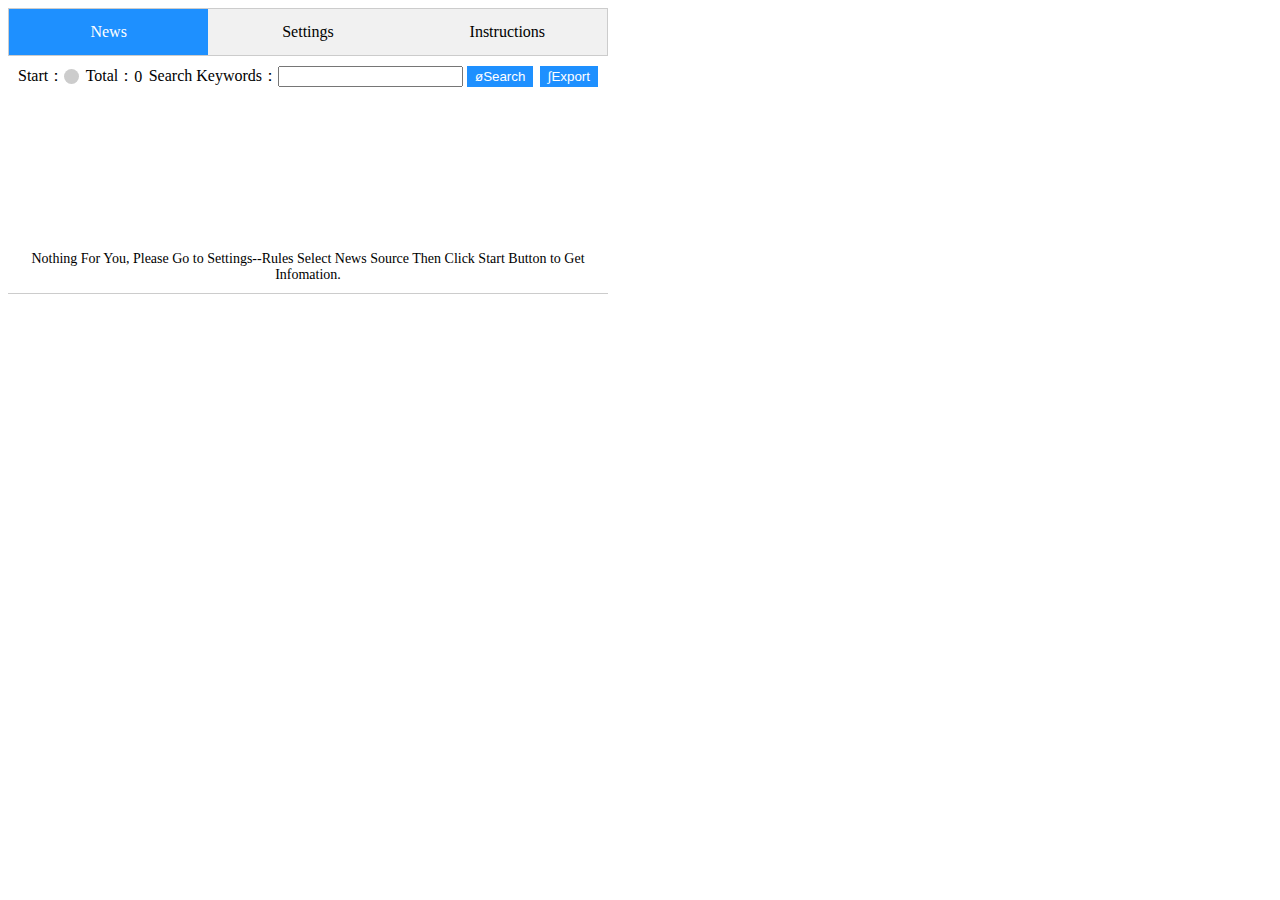
==== luckynews_box_chrome/index.html @ e05c111b "Upload V 1.3.0" ====
<!DOCTYPE html>
<html>

    <head>
        <meta charset="utf-8">
        <meta name="viewport" content="width=device-width, initial-scale=1">
        <title>LuckyNews Box</title>
        <link rel="stylesheet" href="./css/index.css">
        <script src="./js/jquery-3.7.0.min.js"></script>
        <script src="./js/layer/layer.js"></script>
        <script src="./js/translator.js"></script>
    </head>

    <body>
        <div class="tab">
            <ul>
                <li class="tablinks" id="news">News</li>
                <li class="tablinks" id="settings">Settings</li>
                <li class="tablinks" id="instructions">Instructions</li>
            </ul>
        </div>
        <!-- Tools content -->
        <div id="tools">
            <div class="inlinecenter">
                <span id="startText">Start:&nbsp;</span>
                <label class="switch">
                    <input type="checkbox" name="switchsize">
                    <span class="slider round"></span>
                </label>
            </div>
            <div class="inlinecenter">
                <span id="totalText">Total:&nbsp;</span>
                <span id="totalNews">0</span>
            </div>
            <div class="inlinecenter">
                <span id="searchText">Search Keywords:&nbsp;</span>
                <input id="nameItem" type="text" class="txt">&nbsp;
                <input id="searchBtn" type="button" value="øSearch" title="Search">
            </div>
            <div class="inlinecenter">
                <input id="exportExcel" type="button" value="∫Export" title="Export">
            </div>
        </div>
        <!-- Tab content -->
        <div id="newsList" class="tabcontent">
            <ul></ul>
        </div>
        <div id="settingsList" class="tabcontent">
            <div class="columntab">
                <ul>
                    <li class="tabsettings" id="about">About</li>
                    <li class="tabsettings" id="advanced">Advanced</li>
                    <li class="tabsettings" id="basic">Basic</li>
                    <li class="tabsettings" id="donate">Donate</li>
                    <li class="tabsettings" id="history">History</li>
                    <li class="tabsettings" id="rules">Rules</li>
                    <li class="tabsettings" id="style">Styles</li>
                </ul>
            </div>
            <div id="aboutList" class="settingflow">
                <div class="settingscontent">
                    <h3 id="versionText">Version</h3>
                    <p>1.3.0</p>
                </div>
                <div class="settingscontent">
                    <h3 id="emailText">E-mail</h3>
                    <p>zhangboheng827@gmail.com</p>
                </div>
                <div class="settingscontent">
                    <h3 id="powerText">Power By</h3>
                    <p>Luckydesigner.space</p>
                </div>
                <div class="settingscontent">
                    <h3 id="socialText">Social</h3>
                    <ul id="contractUs">
                        <li>
                            <img id="wechatImg" src="images/wechat.svg" title="Wechat ID: Nosense-history">
                        </li>
                        <li>
                            <a target="_blank" href="https://github.com/zhangboheng/"><img src="images/github.svg" title="Github"></a>
                        </li>
                        <li>
                            <a target="_blank" href="https://www.youtube.com/c/LuckyDesigner"><img src="images/youtube.svg" title="Youtube"></a>
                        </li>
                        <li>
                            <a target="_blank" href="https://t.me/Luckydesignerspace"><img src="images/telegram.svg" title="Telegram"></a>
                        </li>
                    </ul>
                </div>
            </div>
            <div id="advancedList" class="settingflow">
                <div class="settingscontent">
                    <div class="advancedinline">
                        <h3 id="blacklistText">Blacklist Filter<span class="tooltip">&nbsp;?&nbsp;</span>
                            <span class="tooltip-text">Separated by "|", such as "porn|sex|stupid"</span>
                        </h3>
                    </div>
                    <input type="text" placeholder="porn|sex|stupid" value="" id="blacklistFilter"/>
                </div>
                <div class="settingscontent">
                    <h3 id="memoryModeText">Memory Model</h3>
                    <label class="switchable">
                        <input type="checkbox" id="memoryMode">
                        <span class="sliderable round"></span>
                    </label>
                </div>
                <div class="settingscontent">
                    <h3 id="resetText">Reset</h3>
                    <button id="resetBtn">Yes</button>
                </div>
            </div>
            <div id="basicList" class="settingflow">
                <div id="languagesettings" class="settingscontent">
                    <h3 id="languageText">Languages</h3>
                    <select style="width:100px; height:25px;" name="languages" id="languages">
                        <option value="en">English</option>
                        <option value="zh-CN">简体中文</option>
                        <option value="zh-TW">正體中文</option>
                    </select>
                </div>
                <div id="totalsettings" class="settingscontent">
                    <h3 id="totalLimitsText">Total Limits</h3>
                    <input type="number" id="editTotal" value="50" min="10" style="width:92px; height:20px;" name="numberschange"/>
                </div>

                <div id="ordersettings" class="settingscontent">
                    <h3 id="orderText">Order Settings</h3>
                    <div class="settingscontent">
                        <input type="radio" id="default" name="order_settings" value="default" checked>
                        <label for="default" id="defaultText">Default</label><br>
                        <input type="radio" id="short" name="order_settings" value="short">
                        <label for="short" id="shortText">S to L</label><br>
                        <input type="radio" id="long" name="order_settings" value="long">
                        <label for="long" id="longText">L to S</label><br>
                        <input type="radio" id="random" name="order_settings" value="random">
                        <label for="random" id="randomText">Random</label>
                    </div>
                </div>
            </div>
            <div id="donateList" class="settingflow">
                <div>
                    <h3 id="paypalText">PayPal</h3>
                    <ul>
                        <li>
                            <img src="images/paypalqrcode.png" title="paypal">
                        </li>
                    </ul>
                </div>
                <div>
                    <h3 id="alipayText">Alipay</h3>
                    <ul>
                        <li>
                            <img src="images/alipayqr.png" title="alipay">
                        </li>
                    </ul>
                </div>
                <div>
                    <h3 id="wechatpayText">Wechat Pay</h3>
                    <ul>
                        <li>
                            <img src="images/wechatqr.png" title="wechatpay">
                        </li>
                    </ul>
                </div>
            </div>
            <div id="historyList" class="settingflow"></div>
            <div id="rulesList" class="settingflow">
                <button class="accordion">API</button>
                <div class="panel">
                    <table>
                        <tr>
                            <td colspan="7">
                                <input type="button" class="testbtnapi" value="œ" title="Test State">
                            </td>
                        </tr>
                        <tr>
                            <th>Active</th>
                            <th>Name</th>
                            <th>Link</th>
                            <th>Elements</th>
                            <th>State</th>
                            <th>Type</th>
                        </tr>
                        <tr>
                            <td><input type="checkbox" class="checkbox" name="firstcheck"></td>
                            <td><input type="text" value="ZhiHu Top Hot" class="sourcename" id="zhihu"></td>
                            <td><input type="text" name="firstlink" value="https://api.zhihu.com/topstory/hot-lists/total" class="sourcelink" disabled></td>
                            <td><input type="text" value="-" class="ruleselement" name="firstrules" disabled></td>
                            <td>
                                <span class="sourcestatus" id="zhihuStatus">-</span>
                            </td>
                            <td>
                                <span class="sourcestype">API</span>
                            </td>
                        </tr>
                        <tr>
                            <td><input type="checkbox" class="checkbox" name="secondcheck"></td>
                            <td><input value="Tencent News" class="sourcename" id="tencent"></td>
                            <td><input type="text" value="https://i.news.qq.com/trpc.qqnews_web.kv_srv.kv_srv_http_proxy/list?sub_srv_id=finance&srv_id=pc&offset=0&limit=100&strategy=1&ext={%22pool%22:[%22hot%22],%22is_filter%22:2,%22check_type%22:true}" class="sourcelink" name="secondlink" disabled></td>
                            <td><input type="text" value="-" class="ruleselement" name="secondrules" disabled></td>
                            <td>
                                <span class="sourcestatus" id="tencentStatus">-</span>
                            </td>
                            <td>
                                <span class="sourcestype">API</span>
                            </td>
                        </tr>
                        <tr>
                            <td><input type="checkbox" class="checkbox" name="thirdcheck"></td>
                            <td><input value="Toutiao Hot" class="sourcename" id="toutiao"></td>
                            <td><input type="text" value="https://www.toutiao.com/api/pc/feed/?category=news_hot" class="sourcelink" name="thirdlink" disabled></td>
                            <td><input type="text" value="-" class="ruleselement" name="fourthrules" disabled></td>
                            <td>
                                <span class="sourcestatus" id="toutiaoStatus">-</span>
                            </td>
                            <td>
                                <span class="sourcestype">API</span>
                            </td>
                        </tr>
                        <tr>
                            <td><input type="checkbox" class="checkbox" name="fourthcheck"></td>
                            <td><input value="Weibo Top" class="sourcename" id="weibo"></td>
                            <td><input type="text" value="https://m.weibo.cn/api/container/getIndex?containerid=106003type%3D25%26t%3D3%26disable_hot%3D1%26filter_type%3Drealtimehot" class="sourcelink" name="fourthlink" disabled></td>
                            <td><input type="text" value="-" class="ruleselement" name="thirdrules" disabled></td>
                            <td>
                                <span class="sourcestatus" id="weiboStatus">-</span>
                            </td>
                            <td>
                                <span class="sourcestype">API</span>
                            </td>
                        </tr>
                        <tr>
                            <td colspan="6" id="apiTips">If you have news api, you can mail me. I will add here.</td>
                        </tr>
                    </table>
                </div>
                <button class="accordion">DOM</button>
                <div class="panel">
                    <table id="domList">
                        <tr>
                            <td colspan="7">
                                <input type="button" class="sourceadd" value="+" title="Add">
                                <input type="button" class="testbtn" value="œ" title="Test State">
                            </td>
                        </tr>
                        <tr>
                            <th>Active</th>
                            <th>Name</th>
                            <th>Link</th>
                            <th>Elements</th>
                            <th>State</th>
                            <th>Type</th>
                            <th>Option</th>
                        </tr>
                    </table>
                </div>

                <button class="accordion">RSS</button>
                <div class="panel">
                    <table id="rssList">
                        <tr>
                            <td colspan="7">
                                <input type="button" class="sourceaddrss" value="+" title="Add">
                                <input type="button" class="testbtnrss" value="œ" title="Test State">
                            </td>
                        </tr>
                        <tr>
                            <th>Active</th>
                            <th>Name</th>
                            <th>RSS</th>
                            <th>Elements</th>
                            <th>State</th>
                            <th>Type</th>
                            <th>Option</th>
                        </tr>
                    </table>
                </div>
            </div>
            <div id="styleList" class="settingflow">
                <div class="settingscontent">
                    <h3 id="darkModeText">Dark Mode</h3>
                    <label class="switchable">
                        <input type="checkbox" id="darkModeSwitch">
                        <span class="sliderable round"></span>
                    </label>
                </div>
                <div class="settingscontent">
                    <h3 id="fontSizeText">Font Size</h3>
                    <div id="slider">
                        <input type="range" min="12" max="20" value="12"/>
                        <span id="sliderValue">12</span>
                    </div>
                </div>
                <div class="settingscontent">
                    <h3 id="fontColorText">Font Color</h3>
                    <ul class="settingscontent" style="width: 50%;">
                        <li>
                            <div class="coloroption" data-color="#ff0000" style="background-color: #000;"></div>
                        </li>
                        <li>
                            <div class="coloroption" data-color="#00ff00" style="background-color: #666;"></div>
                        </li>
                        <li>
                            <div class="coloroption" data-color="#0000ff" style="background-color: #1e90ff;"></div>
                        </li>
                        <li>
                            <div class="coloroption" data-color="#0000ff" style="background-color: #9F353A;"></div>
                        </li>
                        <li>
                            <div class="coloroption" data-color="#0000ff" style="background-color: #5DAC81;"></div>
                        </li>
                        <li>
                            <div class="coloroption" data-color="#0000ff" style="background-color: #33A6B8;"></div>
                        </li>
                    </ul>
                </div>
            </div>
        </div>
        <div id="instructionsList" class="tabcontent"></div>
        <script src="./js/main.js"></script>
    </body>

</html>
---- luckynews_box_chrome/css/index.css ----
html {
    background-color:#fff;
}

.dark-mode {
    filter: invert(1) hue-rotate(180deg);
    font-weight: bold;
}

body {
    width: 600px;
    height: 400px;
    overflow: hidden;
}

a {
    text-decoration: none;
    color: black;
}

ul {
    list-style-type: none;
    margin: 0;
    padding: 0;
    overflow: hidden;
}

/* Style the tab */
.tab {
    overflow: hidden;
    border: 1px solid #ccc;
    background-color: #f1f1f1;
    display: flex;
    justify-content: space-between;
}

.tab ul {
    display: flex;
    justify-content: space-between;
    width: 100%;
    text-align: center;
}

/* Style the buttons that are used to open the tab content */
.tab ul li {
    float: left;
    border: none;
    outline: none;
    cursor: pointer;
    padding: 14px 16px;
    transition: 0.3s;
    width: 100%;
}

/* Change background color of buttons on hover */
.tab li:hover {
    color: #fff;
    background-color: rgb(127, 187, 248);
}

/* Style the tab content */
.tabcontent {
    display: none;
    border-top: none;
    height: calc(100% - 60px);
    overflow-y: auto;
}

#newsList ul li {
    padding: 10px;
    border-bottom: 1px solid #ccc;
}

#settingsList {
    padding: 20px 0;
}

/* Tools Zone Start */
.switch {
    display: inline-block;
    position: relative;
    width: 15px;
    height: 15px;
}

.switch input {
    opacity: 0;
    width: 0;
    height: 0;
}

.switch .slider {
    position: absolute;
    top: 0;
    left: 0;
    width: 100%;
    height: 100%;
    background-color: #ccc;
    cursor: pointer;
}

.switch .slider:hover {
    background-color: rgb(127, 187, 248);
}

.switch .slider.round {
    border-radius: 50%;
}

.switch input:checked~.slider {
    background-color: rgb(30, 144, 255);
}

#searchBtn,
#exportExcel,
#resetBtn {
    color: #fff;
    background-color: rgb(30, 144, 255);
    cursor: pointer;
    border: 2px solid rgb(30, 144, 255);
}

#searchBtn:hover,
#exportExcel:hover,
#resetBtn:hover {
    background-color: rgb(127, 187, 248);
    border: 2px solid rgb(127, 187, 248); 
}

.inlinecenter {
    display: flex;
    align-items: center;
}

#tools {
    padding: 10px;
    display: flex;
    justify-content: space-between;
    align-items: center;
}

/* Tools Zone End */
/* Memory Button Start */
.switchable {
    position: relative;
    display: inline-block;
    width: 42px;
    height: 24px;
}

.switchable input {
    opacity: 0;
    width: 0;
    height: 0;
}

.sliderable {
    position: absolute;
    cursor: pointer;
    top: 0;
    left: 0;
    right: 0;
    bottom: 0;
    background-color: #ccc;
    -webkit-transition: .4s;
    transition: .4s;
}

.sliderable:before {
    position: absolute;
    content: "";
    height: 17px;
    width: 17px;
    left: 4px;
    bottom: 4px;
    background-color: white;
    -webkit-transition: .4s;
    transition: .4s;
}

input:checked+.sliderable {
    background-color: #2196F3;
}

input:focus+.sliderable {
    box-shadow: 0 0 1px #2196F3;
}

input:checked+.sliderable:before {
    -webkit-transform: translateX(17px);
    -ms-transform: translateX(17px);
    transform: translateX(17px);
}

.sliderable.round {
    border-radius: 17px;
}

.sliderable.round:before {
    border-radius: 50%;
}
/* Memory Button End */
/* Settings Zone Start */
.columntab {
    float: left;
}

.columntab ul li {
    display: block;
    padding: 10px 16px;
    width: 100%;
    border: none;
    outline: none;
    text-align: left;
    cursor: pointer;
}

.columntab ul li:hover {
    color: #fff;
    background-color: rgb(127, 187, 248);
}

.settingflow {
    float: right;
    width: 82%;
    display: none;
    padding-left: 10px;
    border-left: 2px dashed rgb(30, 144, 255);
}

.settingflow ul {
    margin-bottom: 10px;
}

.settingscontent {
    display: flex;
    justify-content: space-between;
    align-items: center;
}

#contractUs {
    display: flex;
    justify-content: space-between;
    align-items: center;
}

#contractUs li {
    width: 100%;
    height: 50px;
    text-align: center;
    background-color: #fff;
    margin-right: 10px;
    cursor: pointer;
    display: flex;
    align-items: center;
    justify-content: center;
}

#contractUs li img {
    height: 30px;
}

#donateList {
    display: flex;
    justify-content: space-evenly;
    align-items: center;
}

#donateList div {
    text-align: center;
}

#donateList li img {
    height: 100px;
}

#donateList div:nth-child(1) li img {
    height: 90px;
}

/* Rules Zone Accordion Style */
.accordion {
    background-color: #f1f1f1;
    border: 1px solid #ccc;
    cursor: pointer;
    padding: 14px 16px;
    width: 100%;
    text-align: left;
    outline: none;
    transition: 0.4s;
}

.target,
.accordion:hover {
    border: 1px solid rgb(30, 144, 255);
    background-color: #fff;
}

.accordion:after {
    content: '\002B';
    color: #777;
    font-weight: bold;
    float: right;
    margin-left: 5px;
}

.target:after {
    content: "\2212";
}

/* Rules Table Style Start */
table {
    font-family: arial, sans-serif;
    border-collapse: collapse;
    width: 100%;
}

td,
th {
    text-align: left;
    padding: 8px;
    text-align: center;
}

tr input {
    width: 50px;
}

.panel {
    padding: 10px;
    background-color: white;
    max-height: 0;
    display: none;
    overflow: hidden;
    transition: max-height 0.2s ease-out;
}

input[type='button'].sourcedel,
input[type='button'].sourcedelrss {
    color: #fff;
    background: crimson;
    border: 2px solid crimson;
    cursor: pointer;
}

input[type='button'].sourceadd,
input[type='button'].sourceaddrss {
    color: #fff;
    background: rgb(30, 144, 255);
    border: 2px solid rgb(30, 144, 255);
    cursor: pointer;
}


input[type='button'].sourceadd:hover,
input[type='button'].sourceaddrss:hover {
    color: #fff;
    background-color: rgb(127, 187, 248);
    border: 2px solid rgb(127, 187, 248);
}

input[type='button'].testbtn,
input[type='button'].testbtnrss,
input[type='button'].testbtnapi {
    color: #fff;
    background: rgb(30, 144, 255);
    border: 2px solid rgb(30, 144, 255);
    cursor: pointer;
}

input[type='button'].testbtn:hover,
input[type='button'].testbtnrss:hover,
input[type='button'].testbtnapi:hover {
    color: #fff;
    background-color: rgb(127, 187, 248);
    border: 2px solid rgb(127, 187, 248);
}

/* Rules Table Syle End */

#slider {
    display: flex;
    justify-content: center;
    align-items: center;
}

#sliderValue {
    text-align: center;
    font-size: 16px;
}

.coloroption {
    width: 30px;
    height: 20px;
    cursor: pointer;
}

.tooltip {
    position: relative;
    cursor: pointer;
    font-size:12px;
    top: -6px;
    left: 3px;
    color: #fff;
    background-color: rgb(30, 144, 255);
    border-radius: 10px;
}

.tooltip-text {
    display: none;
    position: relative;
    left: 10px;
    color:#666;
    font-weight: 500;
    background-color: #f9f9f9;
    border: 1px solid #ccc;
    z-index: 2;
}

.tooltip:hover .tooltip-text {
    display: block;
}

.advancedinline {
    display: flex;
    justify-content: left;
    align-items: center;
}

#blacklistFilter {
    position: absolute;
    right: 5px;
}

/* Settings Zone End */

/* Define Blue HighLight */
.active {
    color: #fff;
    background: rgb(30, 144, 255);
}
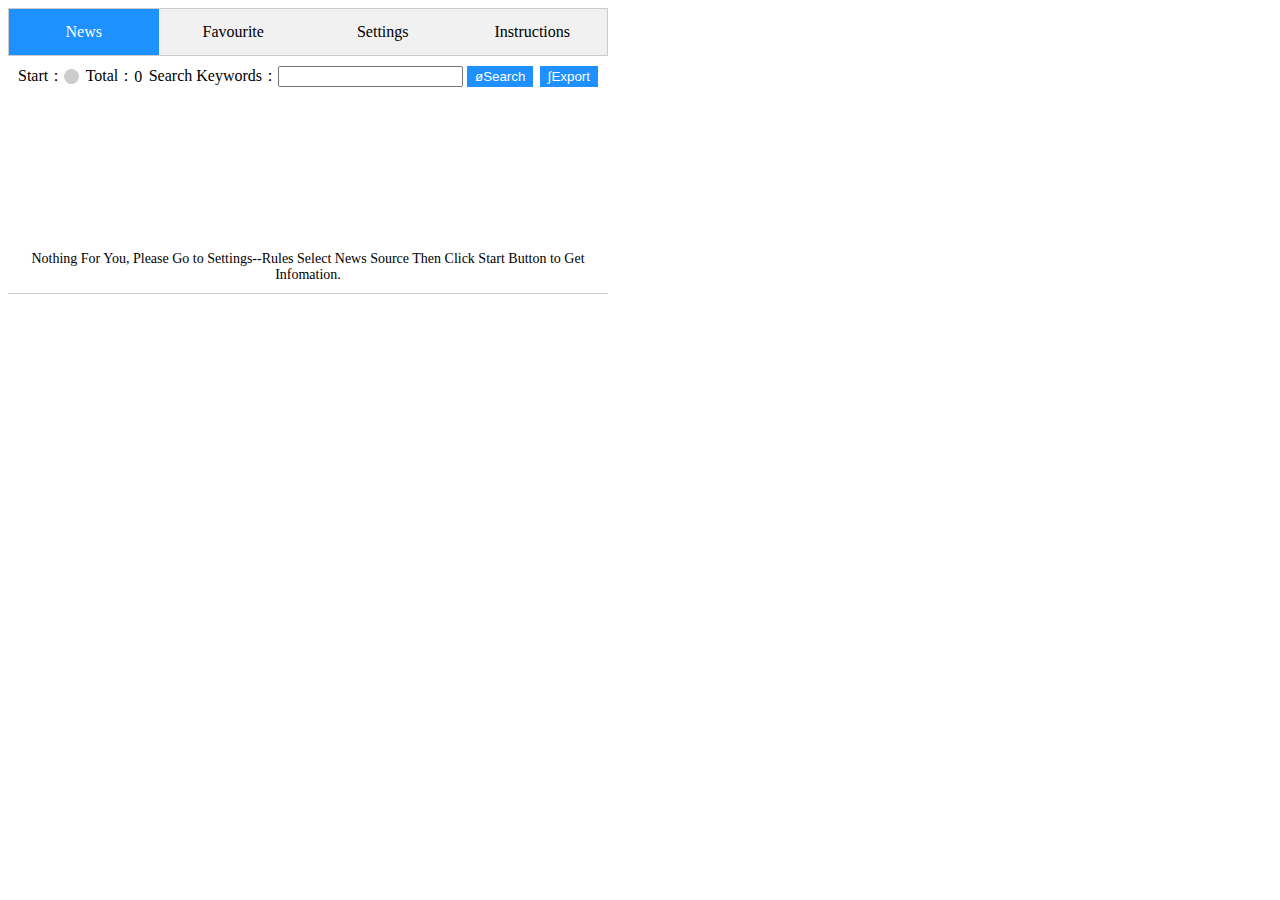
==== commit d2a2e0aa: "Add Favourite  Feature" ====
--- a/luckynews_box_chrome/index.html
+++ b/luckynews_box_chrome/index.html
@@ -15,11 +15,12 @@
         <div class="tab">
             <ul>
                 <li class="tablinks" id="news">News</li>
+                <li class="tablinks" id="favourite">Favourite</li>
                 <li class="tablinks" id="settings">Settings</li>
                 <li class="tablinks" id="instructions">Instructions</li>
             </ul>
         </div>
-        <!-- Tools content -->
+        <!-- News Tab Tools content -->
         <div id="tools">
             <div class="inlinecenter">
                 <span id="startText">Start:&nbsp;</span>
@@ -41,8 +42,26 @@
                 <input id="exportExcel" type="button" value="∫Export" title="Export">
             </div>
         </div>
+        <!-- Favourite Tab Tools content -->
+        <div id="favouritetools" style="display:none;">
+            <div class="inlinecenter">
+                <span id="totalFavouriteText">Total:&nbsp;</span>
+                <span id="totalFavouriteNews">0</span>
+            </div>
+            <div class="inlinecenter">
+                <span id="searchFavouriteText">Search Keywords:&nbsp;</span>
+                <input id="nameFavouriteItem" type="text" class="txt">&nbsp;
+                <input id="searchFavouriteBtn" type="button" value="øSearch" title="Search">
+            </div>
+            <div class="inlinecenter">
+                <input id="exportFavouriteExcel" type="button" value="∫Export" title="Export">
+            </div>
+        </div>
         <!-- Tab content -->
         <div id="newsList" class="tabcontent">
+            <ul></ul>
+        </div>
+        <div id="favouriteList" class="tabcontent">
             <ul></ul>
         </div>
         <div id="settingsList" class="tabcontent">
--- a/luckynews_box_chrome/css/index.css
+++ b/luckynews_box_chrome/css/index.css
@@ -66,9 +66,18 @@
     overflow-y: auto;
 }
 
-#newsList ul li {
+#newsList ul li,
+#favouriteList ul li {
     padding: 10px;
     border-bottom: 1px solid #ccc;
+    display: flex;
+    justify-content: space-between;
+    align-items: center;
+}
+
+#newsList ul li button,
+#favouriteList ul li button {
+    cursor: pointer;
 }
 
 #settingsList {
@@ -113,7 +122,10 @@
 
 #searchBtn,
 #exportExcel,
-#resetBtn {
+#resetBtn,
+#searchFavouriteBtn,
+#exportFavouriteExcel,
+#resetFavouriteBtn {
     color: #fff;
     background-color: rgb(30, 144, 255);
     cursor: pointer;
@@ -122,7 +134,11 @@
 
 #searchBtn:hover,
 #exportExcel:hover,
-#resetBtn:hover {
+#resetBtn:hover,
+#exportFavouriteExcel:hover,
+#resetFavouriteBtn:hover,
+#exportFavouriteExcel:hover
+{
     background-color: rgb(127, 187, 248);
     border: 2px solid rgb(127, 187, 248); 
 }
@@ -132,7 +148,8 @@
     align-items: center;
 }
 
-#tools {
+#tools,
+#favouritetools {
     padding: 10px;
     display: flex;
     justify-content: space-between;
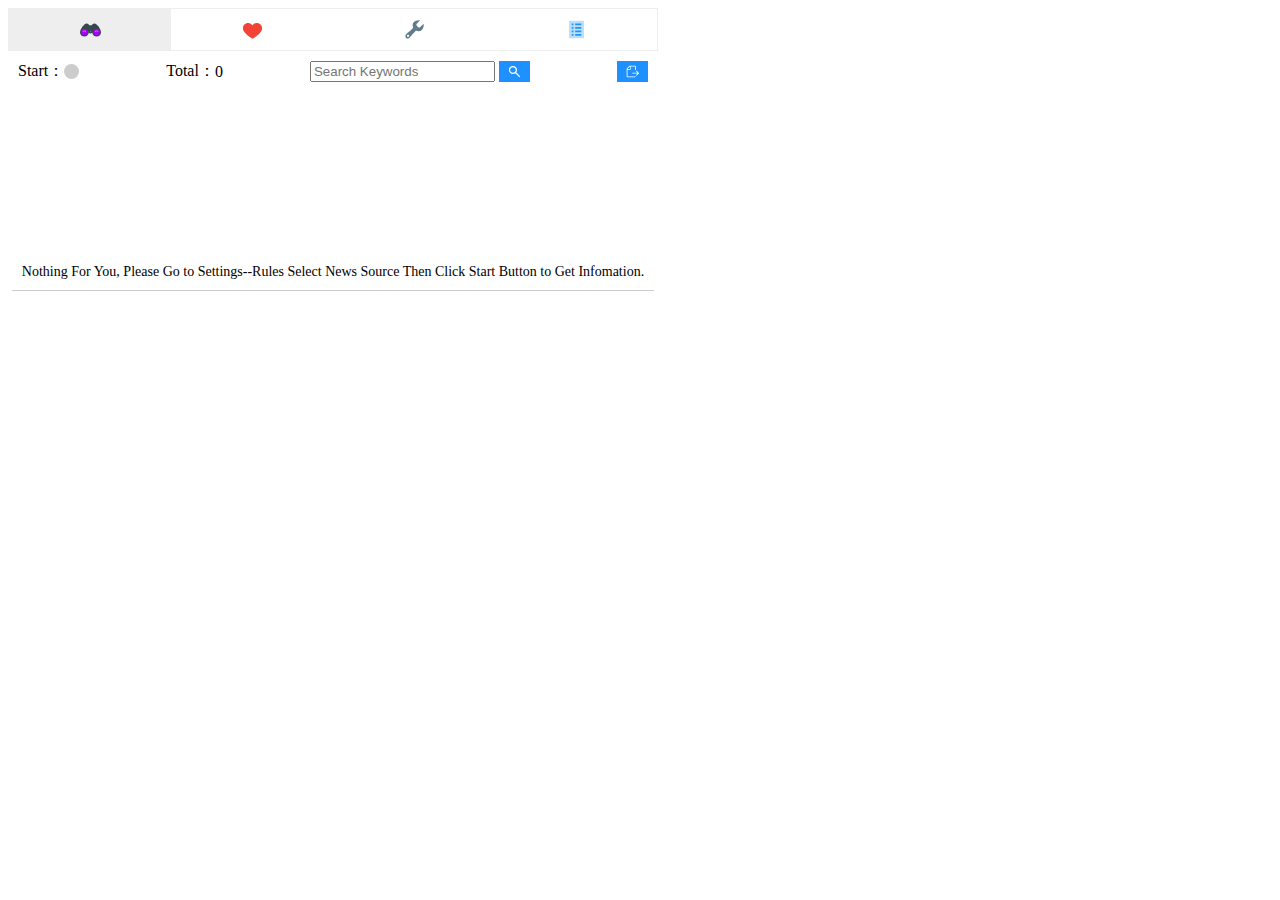
==== commit a98c4c50: "Commit Readme.md" ====
--- a/luckynews_box_chrome/index.html
+++ b/luckynews_box_chrome/index.html
@@ -1,342 +1,472 @@
 <!DOCTYPE html>
 <html>
+<head>
+    <meta charset="utf-8">
+    <meta name="description" content="Configure News Sources by Yourself">
+    <meta name="keywords" content="News, Feed, RSS, JSON">
+    <meta name="author" content="Zhang Quan">
+    <meta name="viewport" content="width=device-width, initial-scale=1">
+    <title>LuckyNews Box</title>
+    <link rel="stylesheet" href="./css/index.css">
+    <script src="./js/jquery-3.7.0.min.js"></script>
+    <script src="./js/layer/layer.js"></script>
+    <script src="./js/public.js"></script>
+    <script src="./js/translator.js"></script>
+</head>
+<body>
+    <!-- Tab Catalogue Start -->
+    <div class="tab">
+        <ul>
+            <li class="tablinks" id="news"><img src="./images/topnews.svg" alt="News Items"></li>
+            <li class="tablinks" id="favourite"><img src="./images/toplikes.svg" alt="News Collection"></li>
+            <li class="tablinks" id="settings"><img src="./images/topsettings.svg" alt="Extension Settings"></li>
+            <li class="tablinks" id="instructions"><img src="./images/topinstructions.svg" alt="Extension Instructions"></li>
+        </ul>
+    </div>
+    <!-- Tab Catalogue End -->
+    <!-- News Tab Tools content Start -->
+    <div id="tools">
+        <div class="inlinecenter">
+            <span id="startText">Start:&nbsp;</span>
+            <label class="switch">
+                <input type="checkbox" name="switchsize">
+                <span class="slider round"></span>
+            </label>
+        </div>
+        <div class="inlinecenter">
+            <span id="totalText">Total:&nbsp;</span>
+            <span id="totalNews">0</span>
+        </div>
+        <div class="inlinecenter">
+            <input id="nameItem" type="text" class="txt" class="keywordsSearchbox">&nbsp;
+            <button id="searchBtn" title="Search" class="customsearchbtn">
+                <img src="./images/search.svg" alt="Search News List">
+            </button>
+        </div>
+        <div class="inlinecenter">
+            <button id="exportExcel" title="Export" class="customsearchbtn">
+                <img src="./images/export.svg" alt="Export News List">
+            </button>
+        </div>
+    </div>
+    <!-- News Tab Tools content End -->
+    <!-- Favourite Tab Tools content Start -->
+    <div id="favouritetools" style="display:none;">
+        <div class="inlinecenter">
+            <span id="totalFavouriteText">Total:&nbsp;</span>
+            <span id="totalFavouriteNews">0</span>
+        </div>
+        <div class="inlinecenter">
+            <input id="nameFavouriteItem" type="text" class="txt" class="keywordsSearchbox">&nbsp;
+            <button id="searchFavouriteBtn" title="Search" class="customsearchbtn">
+                <img src="./images/search.svg" alt="Search News List">
+            </button>
+        </div>
+        <div class="inlinecenter">
+            <button id="exportFavouriteExcel" title="Export" class="customsearchbtn">
+                <img src="./images/export.svg" alt="Export Favourite News List">
+            </button>
+            &nbsp;
+            <button id="clearFavouriteList" title="Clear" class="customsearchbtn">
+                <img src="./images/clear.svg" alt="Clear Favourite News List">
+            </button>
+        </div>
+    </div>
+    <!-- Favourite Tab Tools content End -->
+    <!-- Tab Content Start -->
+    <!-- News List Start-->
+    <div id="newsList" class="tabcontent">
+        <ul></ul>
+        <div class="backtopbtn">
+            <img src="./images/backtop.svg" alt="Back to Top"/>
+        </div>
+    </div>
+    <!-- News List End-->
+    <!-- Favourite News List Start -->
+    <div id="favouriteList" class="tabcontent">
+        <ul></ul>
+        <div class="favouritebacktopbtn">
+            <img src="./images/backtop.svg" alt="Back to Top"/>
+        </div>
+    </div>
+    <!-- Favourite News List End -->
+    <!-- Settings List Start -->
+    <div id="settingsList" class="tabcontent">
+        <div class="columntab">
+            <ul>
+                <li class="tabsettings" id="about">About</li>
+                <li class="tabsettings" id="advanced">Advanced</li>
+                <li class="tabsettings" id="basic">Basic</li>
+                <li class="tabsettings" id="donate">Donate</li>
+                <li class="tabsettings" id="history">History</li>
+                <li class="tabsettings" id="rules">Rules</li>
+                <li class="tabsettings" id="style">Styles</li>
+            </ul>
+        </div>
+        <!-- About Content Start -->
+        <div id="aboutList" class="settingflow">
+            <div class="settingscontent">
+                <h3 id="versionText">Version</h3>
+                <p>1.7.1.1</p>
+            </div>
+            <div class="settingscontent">
+                <h3 id="emailText">E-mail</h3>
+                <p>zhangboheng827@gmail.com</p>
+            </div>
+            <div class="settingscontent">
+                <h3 id="powerText">Power By</h3>
+                <p>Luckydesigner.space</p>
+            </div>
+            <div class="settingscontent">
+                <h3 id="socialText">Social</h3>
+                <ul id="contractUs">
+                    <li>
+                        <img id="wechatImg" src="images/wechat.svg" title="Wechat ID: Nosense-history">
+                    </li>
+                    <li>
+                        <a target="_blank" href="https://github.com/zhangboheng/"><img src="images/github.svg"
+                                title="Github"></a>
+                    </li>
+                    <li>
+                        <a target="_blank" href="https://www.youtube.com/c/LuckyDesigner"><img src="images/youtube.svg"
+                                title="Youtube"></a>
+                    </li>
+                    <li>
+                        <a target="_blank" href="https://t.me/Luckydesignerspace"><img src="images/telegram.svg"
+                                title="Telegram"></a>
+                    </li>
+                </ul>
+            </div>
+        </div>
+        <!-- About Content End -->
+        <!-- Advanced Content Start -->
+        <div id="advancedList" class="settingflow">
+            <div class="settingscontent">
+                <div class="advancedinline">
+                    <h3 id="blacklistText">Blacklist Filter</h3><span class="tooltip">&nbsp;?&nbsp;</span>
+                </div>
+                <textarea placeholder="porn|sex|stupid" value="" id="blacklistFilter"></textarea>
+            </div>
+            <div class="settingscontent">
+                <div class="advancedinline">
+                    <h3 id="favouriteText">Favourite Filter</h3><span class="tooltip-favourite">&nbsp;?&nbsp;</span>
+                </div>
+                <textarea placeholder="money|learn|smart" value="" id="favouriteFilter"></textarea>
+            </div>
+            <div class="settingscontent">
+                <h3 id="memoryModeText">Memory Mode</h3>
+                <label class="switchable">
+                    <input type="checkbox" id="memoryMode">
+                    <span class="sliderable round"></span>
+                </label>
+            </div>
+            <div class="settingscontent">
+                <div>
+                    <h3 id="importRulesText">Import Rules</h3>
+                </div>
+                <div>
+                    <button id="uploadButton" class="advancedbtn">Upload JSON</button>
+                    <input type="file" id="fileInput" accept=".json" style="display: none;">
+                </div>
+            </div>
+            <div class="settingscontent">
+                <div>
+                    <h3 id="exportRulesText">Export Rules</h3>
+                </div>
+                <div>
+                    <button id="downloadButton" class="advancedbtn">Download</button>
+                </div>
+            </div>
+            <div class="settingscontent">
+                <h3 id="resetText">Reset</h3>
+                <button id="resetBtn">
+                    <img src="./images/refresh.svg" tag="Reset Default" />
+                </button>
+            </div>
+        </div>
+        <!-- Advanced Content End -->
+        <!-- Basic Content Start -->
+        <div id="basicList" class="settingflow">
+            <div id="languagesettings" class="settingscontent">
+                <h3 id="languageText">Languages</h3>
+                <select style="width:100px; height:25px;" name="languages" id="languages">
+                    <option value="en">English</option>
+                    <option value="zh-CN">简体中文</option>
+                    <option value="zh-TW">正體中文</option>
+                    <option value="jp">日本語</option>
+                </select>
+            </div>
+            <div id="totalsettings" class="settingscontent">
+                <h3 id="totalLimitsText">Total Limits</h3>
+                <input type="number" id="editTotal" value="300" min="10" style="width:92px; height:20px;"
+                    name="numberschange" />
+            </div>
 
-    <head>
-        <meta charset="utf-8">
-        <meta name="viewport" content="width=device-width, initial-scale=1">
-        <title>LuckyNews Box</title>
-        <link rel="stylesheet" href="./css/index.css">
-        <script src="./js/jquery-3.7.0.min.js"></script>
-        <script src="./js/layer/layer.js"></script>
-        <script src="./js/translator.js"></script>
-    </head>
+            <div id="ordersettings" class="settingscontent">
+                <h3 id="orderText">Order Settings</h3>
+                <div class="settingscontent">
+                    <input type="radio" id="default" name="order_settings" value="default" checked>
+                    <label for="default" id="defaultText">Default</label><br>
+                    <input type="radio" id="short" name="order_settings" value="short">
+                    <label for="short" id="shortText">S to L</label><br>
+                    <input type="radio" id="long" name="order_settings" value="long">
+                    <label for="long" id="longText">L to S</label><br>
+                    <input type="radio" id="random" name="order_settings" value="random">
+                    <label for="random" id="randomText">Random</label>
+                </div>
+            </div>
+        </div>
+        <!-- Basic Content End -->
+        <!-- Donate Content Start -->
+        <div id="donateList" class="settingflow">
+            <div>
+                <h3 id="paypalText">PayPal</h3>
+                <ul>
+                    <li>
+                        <img src="images/paypalqrcode.png" title="paypal">
+                    </li>
+                </ul>
+            </div>
+            <div>
+                <h3 id="alipayText">Alipay</h3>
+                <ul>
+                    <li>
+                        <img src="images/alipayqr.png" title="alipay">
+                    </li>
+                </ul>
+            </div>
+            <div>
+                <h3 id="wechatpayText">Wechat Pay</h3>
+                <ul>
+                    <li>
+                        <img src="images/wechatqr.png" title="wechatpay">
+                    </li>
+                </ul>
+            </div>
+        </div>
+        <!-- Donate Content End -->
+        <!-- History Content Start -->
+        <div id="historyList" class="settingflow"></div>
+        <!-- History Content End -->
+        <!-- Rules Content Start -->
+        <div id="rulesList" class="settingflow">
+            <button class="accordion">API</button>
+            <div class="panel">
+                <table id="apiList">
+                    <tr>
+                        <td>
+                            <input type="checkbox" class="selectall" name="tocheckall" checked>
+                        </td>
+                        <td colspan="3">
+                            <div class="settingscontent">
+                                <input id="nameApiSearch" class="keywordsSearchbox settingspecialheight"
+                                    type="text">&nbsp;
+                                <button id="nameApiSearchBtn" title="Search" class="customsearchbtn">
+                                    <img src="./images/search.svg" alt="Search API Rules">
+                                </button>
+                            </div>
+                        </td>
+                        <td>
+                            <button class="testbtnapi teststatus" title="Test State">
+                                <img src="./images/valid.svg" alt="Test API Links Valid">
+                            </button>
+                        </td>
+                    </tr>
+                    <tr>
+                        <th class="activetranslate">Active</th>
+                        <th class="nametranslate">Name</th>
+                        <th class="linktranslate">Link</th>
+                        <th class="elementstranslate">Elements</th>
+                        <th class="statetranslate">State</th>
+                        <th class="typetranslate">Type</th>
+                    </tr>
+                    <tr>
+                        <td><input type="checkbox" class="checkbox" name="firstcheck"></td>
+                        <td><input type="text" value="ZhiHu Top Hot" class="sourcename" id="zhihu"></td>
+                        <td><input type="text" name="firstlink" value="https://api.zhihu.com/topstory/hot-lists/total"
+                                class="sourcelink" disabled></td>
+                        <td><input type="text" value="-" class="ruleselement" name="firstrules" disabled></td>
+                        <td>
+                            <span class="sourcestatus" id="zhihuStatus">-</span>
+                        </td>
+                        <td>
+                            <span class="sourcestype">API</span>
+                        </td>
+                    </tr>
+                    <tr>
+                        <td><input type="checkbox" class="checkbox" name="secondcheck"></td>
+                        <td><input type="text" value="Tencent News" class="sourcename" id="tencent"></td>
+                        <td><input type="text"
+                                value="https://i.news.qq.com/trpc.qqnews_web.kv_srv.kv_srv_http_proxy/list?sub_srv_id=finance&srv_id=pc&offset=0&limit=100&strategy=1&ext={%22pool%22:[%22hot%22],%22is_filter%22:2,%22check_type%22:true}"
+                                class="sourcelink" name="secondlink" disabled></td>
+                        <td><input type="text" value="-" class="ruleselement" name="secondrules" disabled></td>
+                        <td>
+                            <span class="sourcestatus" id="tencentStatus">-</span>
+                        </td>
+                        <td>
+                            <span class="sourcestype">API</span>
+                        </td>
+                    </tr>
+                    <tr>
+                        <td><input type="checkbox" class="checkbox" name="thirdcheck"></td>
+                        <td><input type="text" value="Toutiao Hot" class="sourcename" id="toutiao"></td>
+                        <td><input type="text" value="https://www.toutiao.com/api/pc/feed/?category=news_hot"
+                                class="sourcelink" name="thirdlink" disabled></td>
+                        <td><input type="text" value="-" class="ruleselement" name="fourthrules" disabled></td>
+                        <td>
+                            <span class="sourcestatus" id="toutiaoStatus">-</span>
+                        </td>
+                        <td>
+                            <span class="sourcestype">API</span>
+                        </td>
+                    </tr>
+                    <tr>
+                        <td><input type="checkbox" class="checkbox" name="fourthcheck"></td>
+                        <td><input type="text" value="Weibo Top" class="sourcename" id="weibo"></td>
+                        <td><input type="text"
+                                value="https://m.weibo.cn/api/container/getIndex?containerid=106003type%3D25%26t%3D3%26disable_hot%3D1%26filter_type%3Drealtimehot"
+                                class="sourcelink" name="fourthlink" disabled></td>
+                        <td><input type="text" value="-" class="ruleselement" name="thirdrules" disabled></td>
+                        <td>
+                            <span class="sourcestatus" id="weiboStatus">-</span>
+                        </td>
+                        <td>
+                            <span class="sourcestype">API</span>
+                        </td>
+                    </tr>
+                    <tr>
+                        <td colspan="6" id="apiTips">If you have news api, you can mail me. I will add here.</td>
+                    </tr>
+                </table>
+            </div>
+            <button class="accordion">DOM</button>
+            <div class="panel">
+                <table id="domList">
+                    <tr>
+                        <td>
+                            <input type="checkbox" class="selectdomall" name="tocheckall" checked>
+                        </td>
+                        <td colspan="3">
+                            <div class="settingscontent">
+                                <input id="nameDomSearch" class="keywordsSearchbox settingspecialheight"
+                                    type="text">&nbsp;
+                                <button id="nameDomSearchBtn" title="Search" class="customsearchbtn">
+                                    <img src="./images/search.svg" alt="Search DOM Rules">
+                                </button>
+                            </div>
+                        </td>
+                        <td>
+                            <button type="button" class="testbtn teststatus" title="Test State">
+                                <img src="./images/valid.svg" alt="Test DOM Links Valid">
+                            </button>
+                        </td>
+                        <td></td>
+                        <td>
+                            <input type="button" class="sourceadd" value="+" title="Add">
+                        </td>
+                    </tr>
+                    <tr>
+                        <th class="activetranslate">Active</th>
+                        <th class="nametranslate">Name</th>
+                        <th class="linktranslate">Link</th>
+                        <th class="elementstranslate">Elements</th>
+                        <th class="statetranslate">State</th>
+                        <th class="typetranslate">Type</th>
+                        <th class="optiontranslate">Option</th>
+                    </tr>
+                </table>
+            </div>
+            <button class="accordion">RSS</button>
+            <div class="panel">
+                <table id="rssList">
+                    <tr>
+                        <td>
+                            <input type="checkbox" class="selectrssall" name="tocheckall" checked>
+                        </td>
+                        <td colspan="3">
+                            <div class="settingscontent">
+                                <input id="nameRssSearch" class="keywordsSearchbox settingspecialheight"
+                                    type="text">&nbsp;
+                                <button id="nameRssSearchBtn" title="Search" class="customsearchbtn">
+                                    <img src="./images/search.svg" alt="Search RSS Rules">
+                                </button>
+                            </div>
+                        </td>
+                        <td>
+                            <button type="button" class="testbtnrss teststatus" title="Test State">
+                                <img src="./images/valid.svg" alt="Test RSS Links Valid">
+                            </button>
+                        </td>
+                        <td></td>
+                        <td>
+                            <input type="button" class="sourceaddrss" value="+" title="Add">
+                        </td>
+                    </tr>
+                    <tr>
+                        <th class="activetranslate">Active</th>
+                        <th class="nametranslate">Name</th>
+                        <th>RSS</th>
+                        <th class="elementstranslate">Elements</th>
+                        <th class="statetranslate">State</th>
+                        <th class="typetranslate">Type</th>
+                        <th class="optiontranslate">Option</th>
+                    </tr>
+                </table>
+            </div>
+            <div class="gosettings">
+                <a target="_blank" href="./options.html"><img src="./images/settings.svg" title="Stable Edit"
+                        alt="go to stable edit" style="width:30px; height:30px;" id="stableEditTitle"></a>
+            </div>
+        </div>
+        <!-- Rules Content End -->
+        <!-- Style Content Start -->
+        <div id="styleList" class="settingflow">
+            <div class="settingscontent">
+                <h3 id="darkModeText">Dark Mode</h3>
+                <label class="switchable">
+                    <input type="checkbox" id="darkModeSwitch">
+                    <span class="sliderable round"></span>
+                </label>
+            </div>
+            <div class="settingscontent">
+                <h3 id="fontSizeText">Font Size</h3>
+                <div id="slider">
+                    <input type="range" min="12" max="20" value="12" />
+                    <span id="sliderValue">12</span>
+                </div>
+            </div>
+            <div class="settingscontent">
+                <h3 id="fontColorText">Font Color</h3>
+                <ul class="settingscontent" style="width: 50%;">
+                    <li>
+                        <div class="coloroption" data-color="#000000" style="background-color: #000000"></div>
+                    </li>
+                    <li>
+                        <div class="coloroption" data-color="#333333" style="background-color: #333333"></div>
+                    </li>
+                    <li>
+                        <div class="coloroption" data-color="#666666" style="background-color: #666666"></div>
+                    </li>
+                    <li>
+                        <div class="coloroption" data-color="#000080" style="background-color: #000080"></div>
+                    </li>
+                    <li>
+                        <div class="coloroption" data-color="#663300" style="background-color: #663300"></div>
+                    </li>
+                    <li>
+                        <div class="coloroption" data-color="#006400" style="background-color: #006400"></div>
+                    </li>
+                </ul>
+            </div>
+        </div>
+        <!-- Style Content End -->
+    </div>
+    <!-- Settings List End -->
+    <!-- Instructions Start -->
+    <div id="instructionsList" class="tabcontent"></div>
+    <!-- Instructions End -->
+    <!-- Tab Content End -->
+    <script src="./js/main.js"></script>
+</body>
 
-    <body>
-        <div class="tab">
-            <ul>
-                <li class="tablinks" id="news">News</li>
-                <li class="tablinks" id="favourite">Favourite</li>
-                <li class="tablinks" id="settings">Settings</li>
-                <li class="tablinks" id="instructions">Instructions</li>
-            </ul>
-        </div>
-        <!-- News Tab Tools content -->
-        <div id="tools">
-            <div class="inlinecenter">
-                <span id="startText">Start:&nbsp;</span>
-                <label class="switch">
-                    <input type="checkbox" name="switchsize">
-                    <span class="slider round"></span>
-                </label>
-            </div>
-            <div class="inlinecenter">
-                <span id="totalText">Total:&nbsp;</span>
-                <span id="totalNews">0</span>
-            </div>
-            <div class="inlinecenter">
-                <span id="searchText">Search Keywords:&nbsp;</span>
-                <input id="nameItem" type="text" class="txt">&nbsp;
-                <input id="searchBtn" type="button" value="øSearch" title="Search">
-            </div>
-            <div class="inlinecenter">
-                <input id="exportExcel" type="button" value="∫Export" title="Export">
-            </div>
-        </div>
-        <!-- Favourite Tab Tools content -->
-        <div id="favouritetools" style="display:none;">
-            <div class="inlinecenter">
-                <span id="totalFavouriteText">Total:&nbsp;</span>
-                <span id="totalFavouriteNews">0</span>
-            </div>
-            <div class="inlinecenter">
-                <span id="searchFavouriteText">Search Keywords:&nbsp;</span>
-                <input id="nameFavouriteItem" type="text" class="txt">&nbsp;
-                <input id="searchFavouriteBtn" type="button" value="øSearch" title="Search">
-            </div>
-            <div class="inlinecenter">
-                <input id="exportFavouriteExcel" type="button" value="∫Export" title="Export">
-            </div>
-        </div>
-        <!-- Tab content -->
-        <div id="newsList" class="tabcontent">
-            <ul></ul>
-        </div>
-        <div id="favouriteList" class="tabcontent">
-            <ul></ul>
-        </div>
-        <div id="settingsList" class="tabcontent">
-            <div class="columntab">
-                <ul>
-                    <li class="tabsettings" id="about">About</li>
-                    <li class="tabsettings" id="advanced">Advanced</li>
-                    <li class="tabsettings" id="basic">Basic</li>
-                    <li class="tabsettings" id="donate">Donate</li>
-                    <li class="tabsettings" id="history">History</li>
-                    <li class="tabsettings" id="rules">Rules</li>
-                    <li class="tabsettings" id="style">Styles</li>
-                </ul>
-            </div>
-            <div id="aboutList" class="settingflow">
-                <div class="settingscontent">
-                    <h3 id="versionText">Version</h3>
-                    <p>1.3.0</p>
-                </div>
-                <div class="settingscontent">
-                    <h3 id="emailText">E-mail</h3>
-                    <p>zhangboheng827@gmail.com</p>
-                </div>
-                <div class="settingscontent">
-                    <h3 id="powerText">Power By</h3>
-                    <p>Luckydesigner.space</p>
-                </div>
-                <div class="settingscontent">
-                    <h3 id="socialText">Social</h3>
-                    <ul id="contractUs">
-                        <li>
-                            <img id="wechatImg" src="images/wechat.svg" title="Wechat ID: Nosense-history">
-                        </li>
-                        <li>
-                            <a target="_blank" href="https://github.com/zhangboheng/"><img src="images/github.svg" title="Github"></a>
-                        </li>
-                        <li>
-                            <a target="_blank" href="https://www.youtube.com/c/LuckyDesigner"><img src="images/youtube.svg" title="Youtube"></a>
-                        </li>
-                        <li>
-                            <a target="_blank" href="https://t.me/Luckydesignerspace"><img src="images/telegram.svg" title="Telegram"></a>
-                        </li>
-                    </ul>
-                </div>
-            </div>
-            <div id="advancedList" class="settingflow">
-                <div class="settingscontent">
-                    <div class="advancedinline">
-                        <h3 id="blacklistText">Blacklist Filter<span class="tooltip">&nbsp;?&nbsp;</span>
-                            <span class="tooltip-text">Separated by "|", such as "porn|sex|stupid"</span>
-                        </h3>
-                    </div>
-                    <input type="text" placeholder="porn|sex|stupid" value="" id="blacklistFilter"/>
-                </div>
-                <div class="settingscontent">
-                    <h3 id="memoryModeText">Memory Model</h3>
-                    <label class="switchable">
-                        <input type="checkbox" id="memoryMode">
-                        <span class="sliderable round"></span>
-                    </label>
-                </div>
-                <div class="settingscontent">
-                    <h3 id="resetText">Reset</h3>
-                    <button id="resetBtn">Yes</button>
-                </div>
-            </div>
-            <div id="basicList" class="settingflow">
-                <div id="languagesettings" class="settingscontent">
-                    <h3 id="languageText">Languages</h3>
-                    <select style="width:100px; height:25px;" name="languages" id="languages">
-                        <option value="en">English</option>
-                        <option value="zh-CN">简体中文</option>
-                        <option value="zh-TW">正體中文</option>
-                    </select>
-                </div>
-                <div id="totalsettings" class="settingscontent">
-                    <h3 id="totalLimitsText">Total Limits</h3>
-                    <input type="number" id="editTotal" value="50" min="10" style="width:92px; height:20px;" name="numberschange"/>
-                </div>
-
-                <div id="ordersettings" class="settingscontent">
-                    <h3 id="orderText">Order Settings</h3>
-                    <div class="settingscontent">
-                        <input type="radio" id="default" name="order_settings" value="default" checked>
-                        <label for="default" id="defaultText">Default</label><br>
-                        <input type="radio" id="short" name="order_settings" value="short">
-                        <label for="short" id="shortText">S to L</label><br>
-                        <input type="radio" id="long" name="order_settings" value="long">
-                        <label for="long" id="longText">L to S</label><br>
-                        <input type="radio" id="random" name="order_settings" value="random">
-                        <label for="random" id="randomText">Random</label>
-                    </div>
-                </div>
-            </div>
-            <div id="donateList" class="settingflow">
-                <div>
-                    <h3 id="paypalText">PayPal</h3>
-                    <ul>
-                        <li>
-                            <img src="images/paypalqrcode.png" title="paypal">
-                        </li>
-                    </ul>
-                </div>
-                <div>
-                    <h3 id="alipayText">Alipay</h3>
-                    <ul>
-                        <li>
-                            <img src="images/alipayqr.png" title="alipay">
-                        </li>
-                    </ul>
-                </div>
-                <div>
-                    <h3 id="wechatpayText">Wechat Pay</h3>
-                    <ul>
-                        <li>
-                            <img src="images/wechatqr.png" title="wechatpay">
-                        </li>
-                    </ul>
-                </div>
-            </div>
-            <div id="historyList" class="settingflow"></div>
-            <div id="rulesList" class="settingflow">
-                <button class="accordion">API</button>
-                <div class="panel">
-                    <table>
-                        <tr>
-                            <td colspan="7">
-                                <input type="button" class="testbtnapi" value="œ" title="Test State">
-                            </td>
-                        </tr>
-                        <tr>
-                            <th>Active</th>
-                            <th>Name</th>
-                            <th>Link</th>
-                            <th>Elements</th>
-                            <th>State</th>
-                            <th>Type</th>
-                        </tr>
-                        <tr>
-                            <td><input type="checkbox" class="checkbox" name="firstcheck"></td>
-                            <td><input type="text" value="ZhiHu Top Hot" class="sourcename" id="zhihu"></td>
-                            <td><input type="text" name="firstlink" value="https://api.zhihu.com/topstory/hot-lists/total" class="sourcelink" disabled></td>
-                            <td><input type="text" value="-" class="ruleselement" name="firstrules" disabled></td>
-                            <td>
-                                <span class="sourcestatus" id="zhihuStatus">-</span>
-                            </td>
-                            <td>
-                                <span class="sourcestype">API</span>
-                            </td>
-                        </tr>
-                        <tr>
-                            <td><input type="checkbox" class="checkbox" name="secondcheck"></td>
-                            <td><input value="Tencent News" class="sourcename" id="tencent"></td>
-                            <td><input type="text" value="https://i.news.qq.com/trpc.qqnews_web.kv_srv.kv_srv_http_proxy/list?sub_srv_id=finance&srv_id=pc&offset=0&limit=100&strategy=1&ext={%22pool%22:[%22hot%22],%22is_filter%22:2,%22check_type%22:true}" class="sourcelink" name="secondlink" disabled></td>
-                            <td><input type="text" value="-" class="ruleselement" name="secondrules" disabled></td>
-                            <td>
-                                <span class="sourcestatus" id="tencentStatus">-</span>
-                            </td>
-                            <td>
-                                <span class="sourcestype">API</span>
-                            </td>
-                        </tr>
-                        <tr>
-                            <td><input type="checkbox" class="checkbox" name="thirdcheck"></td>
-                            <td><input value="Toutiao Hot" class="sourcename" id="toutiao"></td>
-                            <td><input type="text" value="https://www.toutiao.com/api/pc/feed/?category=news_hot" class="sourcelink" name="thirdlink" disabled></td>
-                            <td><input type="text" value="-" class="ruleselement" name="fourthrules" disabled></td>
-                            <td>
-                                <span class="sourcestatus" id="toutiaoStatus">-</span>
-                            </td>
-                            <td>
-                                <span class="sourcestype">API</span>
-                            </td>
-                        </tr>
-                        <tr>
-                            <td><input type="checkbox" class="checkbox" name="fourthcheck"></td>
-                            <td><input value="Weibo Top" class="sourcename" id="weibo"></td>
-                            <td><input type="text" value="https://m.weibo.cn/api/container/getIndex?containerid=106003type%3D25%26t%3D3%26disable_hot%3D1%26filter_type%3Drealtimehot" class="sourcelink" name="fourthlink" disabled></td>
-                            <td><input type="text" value="-" class="ruleselement" name="thirdrules" disabled></td>
-                            <td>
-                                <span class="sourcestatus" id="weiboStatus">-</span>
-                            </td>
-                            <td>
-                                <span class="sourcestype">API</span>
-                            </td>
-                        </tr>
-                        <tr>
-                            <td colspan="6" id="apiTips">If you have news api, you can mail me. I will add here.</td>
-                        </tr>
-                    </table>
-                </div>
-                <button class="accordion">DOM</button>
-                <div class="panel">
-                    <table id="domList">
-                        <tr>
-                            <td colspan="7">
-                                <input type="button" class="sourceadd" value="+" title="Add">
-                                <input type="button" class="testbtn" value="œ" title="Test State">
-                            </td>
-                        </tr>
-                        <tr>
-                            <th>Active</th>
-                            <th>Name</th>
-                            <th>Link</th>
-                            <th>Elements</th>
-                            <th>State</th>
-                            <th>Type</th>
-                            <th>Option</th>
-                        </tr>
-                    </table>
-                </div>
-
-                <button class="accordion">RSS</button>
-                <div class="panel">
-                    <table id="rssList">
-                        <tr>
-                            <td colspan="7">
-                                <input type="button" class="sourceaddrss" value="+" title="Add">
-                                <input type="button" class="testbtnrss" value="œ" title="Test State">
-                            </td>
-                        </tr>
-                        <tr>
-                            <th>Active</th>
-                            <th>Name</th>
-                            <th>RSS</th>
-                            <th>Elements</th>
-                            <th>State</th>
-                            <th>Type</th>
-                            <th>Option</th>
-                        </tr>
-                    </table>
-                </div>
-            </div>
-            <div id="styleList" class="settingflow">
-                <div class="settingscontent">
-                    <h3 id="darkModeText">Dark Mode</h3>
-                    <label class="switchable">
-                        <input type="checkbox" id="darkModeSwitch">
-                        <span class="sliderable round"></span>
-                    </label>
-                </div>
-                <div class="settingscontent">
-                    <h3 id="fontSizeText">Font Size</h3>
-                    <div id="slider">
-                        <input type="range" min="12" max="20" value="12"/>
-                        <span id="sliderValue">12</span>
-                    </div>
-                </div>
-                <div class="settingscontent">
-                    <h3 id="fontColorText">Font Color</h3>
-                    <ul class="settingscontent" style="width: 50%;">
-                        <li>
-                            <div class="coloroption" data-color="#ff0000" style="background-color: #000;"></div>
-                        </li>
-                        <li>
-                            <div class="coloroption" data-color="#00ff00" style="background-color: #666;"></div>
-                        </li>
-                        <li>
-                            <div class="coloroption" data-color="#0000ff" style="background-color: #1e90ff;"></div>
-                        </li>
-                        <li>
-                            <div class="coloroption" data-color="#0000ff" style="background-color: #9F353A;"></div>
-                        </li>
-                        <li>
-                            <div class="coloroption" data-color="#0000ff" style="background-color: #5DAC81;"></div>
-                        </li>
-                        <li>
-                            <div class="coloroption" data-color="#0000ff" style="background-color: #33A6B8;"></div>
-                        </li>
-                    </ul>
-                </div>
-            </div>
-        </div>
-        <div id="instructionsList" class="tabcontent"></div>
-        <script src="./js/main.js"></script>
-    </body>
-
-</html>
+</html>--- a/luckynews_box_chrome/css/index.css
+++ b/luckynews_box_chrome/css/index.css
@@ -8,8 +8,8 @@
 }
 
 body {
-    width: 600px;
-    height: 400px;
+    width: 650px;
+    height: 450px;
     overflow: hidden;
 }
 
@@ -24,12 +24,23 @@
     padding: 0;
     overflow: hidden;
 }
-
+/* Custom Search Input and Search Btn Style*/
+.keywordsSearchbox,
+.customsearchbtn {
+    height: 21px;
+}
+.customsearchbtn img {
+    width: 100%;
+    height: 100%;
+}
+.settingspecialheight {
+    height: auto;
+}
 /* Style the tab */
 .tab {
     overflow: hidden;
-    border: 1px solid #ccc;
-    background-color: #f1f1f1;
+    border: 1px solid #eee;
+    background-color: #fff;
     display: flex;
     justify-content: space-between;
 }
@@ -47,22 +58,29 @@
     border: none;
     outline: none;
     cursor: pointer;
-    padding: 14px 16px;
+    padding: 10px;
     transition: 0.3s;
     width: 100%;
+    display: flex;
+    justify-content: center;
+    align-items: center;
+}
+
+.tab ul li img {
+    width: 21px;
+    height: 21px;
 }
 
 /* Change background color of buttons on hover */
 .tab li:hover {
-    color: #fff;
-    background-color: rgb(127, 187, 248);
+    background-color: #f1f1f1;
 }
 
 /* Style the tab content */
 .tabcontent {
     display: none;
     border-top: none;
-    height: calc(100% - 60px);
+    height: calc(100% - 90px);
     overflow-y: auto;
 }
 
@@ -80,9 +98,45 @@
     cursor: pointer;
 }
 
-#settingsList {
-    padding: 20px 0;
-}
+.backtopbtn,
+.favouritebacktopbtn {
+    text-align: center;
+    display: none;
+    position: absolute;
+    bottom: 10px;
+    z-index:2;
+}
+.backtopbtn img,
+.favouritebacktopbtn img {
+    width: 36px;
+    height: 36px;
+    opacity: 0.25;
+    cursor: pointer;
+}
+.backtopbtn img:hover,
+.favouritebacktopbtn img:hover {
+    opacity: 1;
+}
+/* News Items Inline Tools Start */
+.inlinetools {
+    display: flex;
+    justify-content: space-between;
+    align-items: center;
+}
+.inlinetools button {
+    margin-right:2px;
+    text-align: center;
+    display: flex;
+    justify-content: center;
+    align-items: center;
+    padding: 5px;
+}
+
+.inlinetools img {
+    width: 12px;
+    height: 12px;
+}
+/* News Items Inline Tools End */
 
 /* Tools Zone Start */
 .switch {
@@ -120,27 +174,32 @@
     background-color: rgb(30, 144, 255);
 }
 
-#searchBtn,
-#exportExcel,
 #resetBtn,
-#searchFavouriteBtn,
-#exportFavouriteExcel,
-#resetFavouriteBtn {
+#uploadButton,
+#downloadButton,
+.customsearchbtn {
     color: #fff;
     background-color: rgb(30, 144, 255);
     cursor: pointer;
     border: 2px solid rgb(30, 144, 255);
 }
 
-#searchBtn:hover,
-#exportExcel:hover,
 #resetBtn:hover,
-#exportFavouriteExcel:hover,
-#resetFavouriteBtn:hover,
-#exportFavouriteExcel:hover
+#uploadButton:hover,
+#downloadButton:hover,
+.customsearchbtn:hover
 {
     background-color: rgb(127, 187, 248);
-    border: 2px solid rgb(127, 187, 248); 
+    border: 2px solid rgb(127, 187, 248);
+}
+
+#resetBtn {
+    height:21px;
+}
+
+#resetBtn img {
+    width: 100%;
+    height: 100%;
 }
 
 .inlinecenter {
@@ -216,6 +275,10 @@
 .sliderable.round:before {
     border-radius: 50%;
 }
+
+.advancedbtn {
+    width:120px;
+}
 /* Memory Button End */
 /* Settings Zone Start */
 .columntab {
@@ -239,9 +302,9 @@
 
 .settingflow {
     float: right;
-    width: 82%;
+    width: 100%;
     display: none;
-    padding-left: 10px;
+    padding: 0 10px;
     border-left: 2px dashed rgb(30, 144, 255);
 }
 
@@ -289,10 +352,8 @@
 
 #donateList li img {
     height: 100px;
-}
-
-#donateList div:nth-child(1) li img {
-    height: 90px;
+    max-height: 150px;
+    max-width: 150px;
 }
 
 /* Rules Zone Accordion Style */
@@ -324,6 +385,14 @@
 .target:after {
     content: "\2212";
 }
+/* Rules Tools Style Start */
+.toptools {
+    width: 100%;
+    display: flex;
+    justify-content: space-between;
+    align-items: center;
+}
+/* Rules Tools Style End */
 
 /* Rules Table Style Start */
 table {
@@ -332,15 +401,29 @@
     width: 100%;
 }
 
-td,
+td {
+    text-align: left;
+    padding: 8px;
+    text-align: center;
+}
 th {
     text-align: left;
-    padding: 8px;
-    text-align: center;
-}
-
-tr input {
-    width: 50px;
+    padding: 2px;
+    text-align: center;
+}
+
+tr input[type='text'] {
+    width: 100%;
+}
+
+#blacklistFilter,
+#favouriteFilter {
+    width: 50%;
+    resize: vertical;
+}
+
+input[type='checkbox'] {
+    cursor: pointer;
 }
 
 .panel {
@@ -376,23 +459,55 @@
     border: 2px solid rgb(127, 187, 248);
 }
 
-input[type='button'].testbtn,
-input[type='button'].testbtnrss,
-input[type='button'].testbtnapi {
+.testbtn,
+.testbtnrss,
+.testbtnapi {
     color: #fff;
     background: rgb(30, 144, 255);
     border: 2px solid rgb(30, 144, 255);
     cursor: pointer;
-}
-
-input[type='button'].testbtn:hover,
-input[type='button'].testbtnrss:hover,
-input[type='button'].testbtnapi:hover {
+    height: 21px;
+}
+
+.testbtn img,
+.testbtnrss img,
+.testbtnapi img {
+    width: 100%;
+    height: 100%;
+}
+
+.testbtn:hover,
+.testbtnrss:hover,
+.testbtnapi:hover {
     color: #fff;
     background-color: rgb(127, 187, 248);
     border: 2px solid rgb(127, 187, 248);
 }
 
+.gosettings {
+    display: flex;
+    justify-content: center;
+    align-items: center;
+    margin-top:20px;
+}
+.tableinline {
+    display: flex;
+    justify-content: space-evenly;
+    align-items: center;
+}
+.tableinline .tableorder {
+    display: grid;
+}
+.tableorder img {
+    margin: 0;
+    padding: 0;
+    width: 14px;
+    height: 14px;
+    cursor: pointer;
+    display: inline-block;
+    vertical-align: middle;
+    transform: scale(1.5);
+}
 /* Rules Table Syle End */
 
 #slider {
@@ -412,47 +527,33 @@
     cursor: pointer;
 }
 
-.tooltip {
+.tooltip,
+.tooltip-favourite {
     position: relative;
     cursor: pointer;
-    font-size:12px;
-    top: -6px;
-    left: 3px;
+    font-size: 12px;
+    height: 16px;
+    width: 16px;
+    top: 10px;
+    left: 5px;
+    text-align: center;
     color: #fff;
     background-color: rgb(30, 144, 255);
     border-radius: 10px;
 }
 
-.tooltip-text {
-    display: none;
-    position: relative;
-    left: 10px;
-    color:#666;
-    font-weight: 500;
-    background-color: #f9f9f9;
-    border: 1px solid #ccc;
-    z-index: 2;
-}
-
-.tooltip:hover .tooltip-text {
-    display: block;
-}
-
 .advancedinline {
     display: flex;
-    justify-content: left;
-    align-items: center;
-}
-
-#blacklistFilter {
-    position: absolute;
-    right: 5px;
-}
-
+    justify-content: center;
+}
 /* Settings Zone End */
 
 /* Define Blue HighLight */
 .active {
     color: #fff;
     background: rgb(30, 144, 255);
+}
+
+.activetab {
+    background: #eee;
 }